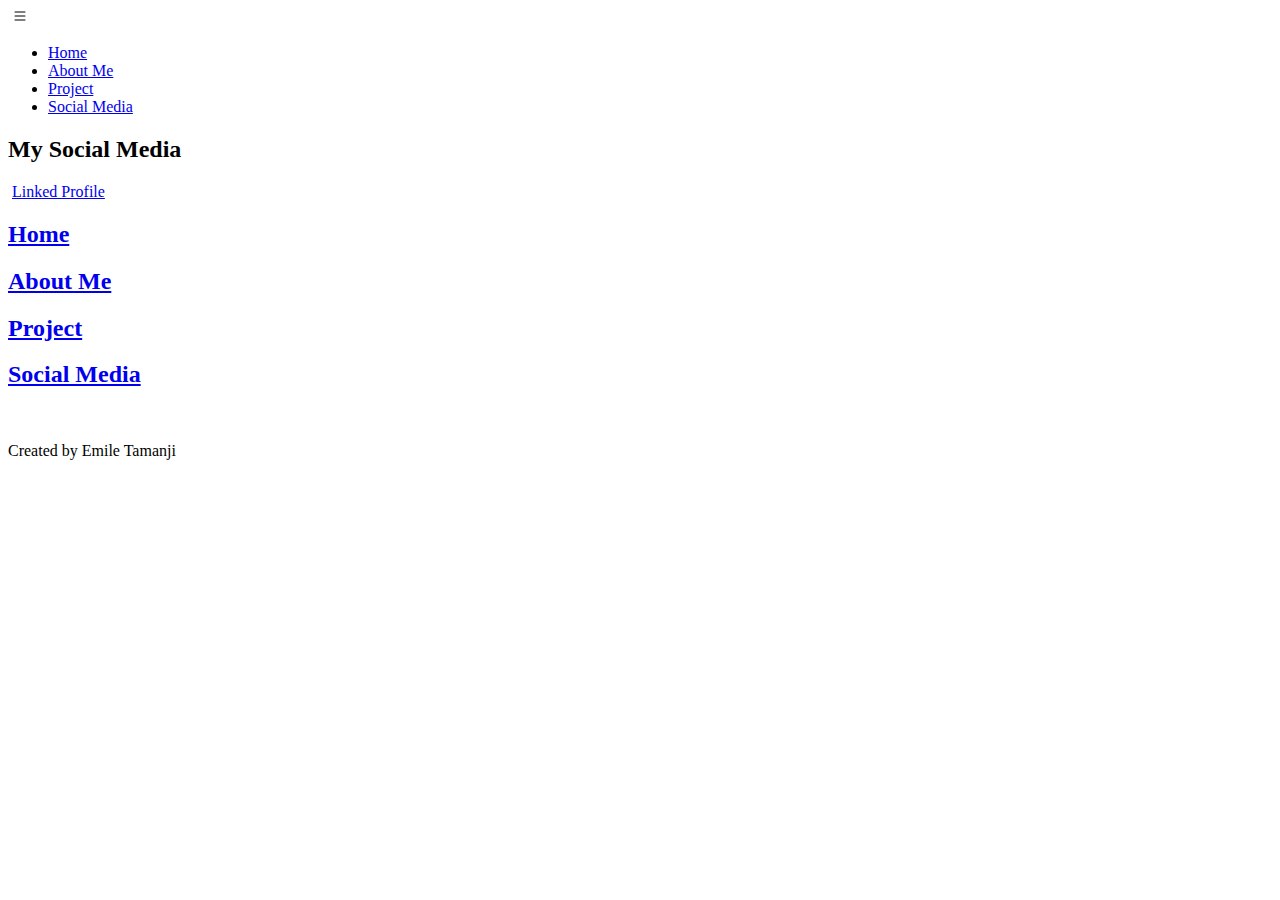
==== social media.html @ 36be6a5b "Update and rename Social Media.html to social media.html" ====
<!DOCTYPE html>
<html lang="en">
  <head>
    <meta charset="UTF-8" />
    <meta name="viewport" content="width=device-width, initial-scale=1.0" />
    <title>Document</title>
    <link rel="stylesheet" href="css/style1.css" />
  </head>
  <body>
    <nav class="nav collapsible">
      <a href="./index.html"
        ><img class="logo" src="css/images/logo.svg" alt=""
      /></a>
      <svg
        class="icon nav__toggler"
        xmlns="http://www.w3.org/2000/svg"
        width="16"
        height="16"
        fill="currentColor"
        class="bi bi-list"
        viewBox="0 0 16 16"
      >
        <path
          fill-rule="evenodd"
          d="M2.5 12a.5.5 0 0 1 .5-.5h10a.5.5 0 0 1 0 1H3a.5.5 0 0 1-.5-.5zm0-4a.5.5 0 0 1 .5-.5h10a.5.5 0 0 1 0 1H3a.5.5 0 0 1-.5-.5zm0-4a.5.5 0 0 1 .5-.5h10a.5.5 0 0 1 0 1H3a.5.5 0 0 1-.5-.5z"
        />
      </svg>
      <ul class="nav__list list collapsible__content">
        <li class="nav__item"><a href="/index.html">Home</a></li>
        <li class="nav__item"><a href="/About me.html">About Me</a></li>
        <li class="nav__item"><a href="/project.html">Project </a></li>
        <li class="nav__item"><a href="/social media.html">Social Media </a></li>
      </ul>
    </nav>
    <section class="block">
      <header class="block__header">
        <h2>My Social Media </h2>
      </header>
      <div class="card testimonial">
        
        <div class="medai">
          <img class="linked_icon" src="css/images/linkedin.svg" alt="" />
          <a
            class="Linked__text link"
            href="https://www.linkedin.com/in/emile-tamanji-9618b4264/"
            >Linked Profile</a
          >
        </div>
      </div>
    </section>
    <footer class="footer">
      <div class="container grid footer_sections"> 
        <section class="collapsible collapsible--expanded footer_section">
          <div class="collapsible__header">
            <h2 class="collapsible__heading footer__heading"><a class="a_link" href="index.html">Home</a></h2>
        </section>
        <section class="collapsible footer_section">
          <div class="collapsible__header">
            <h2 class="collapsible__heading footer__heading"><a class="a_link" href="About me.html">About Me</a></h2>
          </div>
        </section>
        <section class="collapsible footer_section">
          <div class="collapsible__header">
            <h2 class="collapsible__heading footer__heading"><a  a class="a_link" href="project.html">Project</a></h2>
          </div>
        
        </section>
        <section class="collapsible footer_section">
          <div class="collapsible__header">
            <h2 class="collapsible__heading footer__heading"><a a class="a_link" href="social media.html">Social Media</a></h2>
        </section>
        <div class="footer__brand">
          <a href=""><img class="logo" src="css/images/logo.svg" alt="" /></a>
          <p class="footer__copyright">Created by Emile Tamanji</p>
        </div>
      </div>
      </footer>
  </body>
</html>
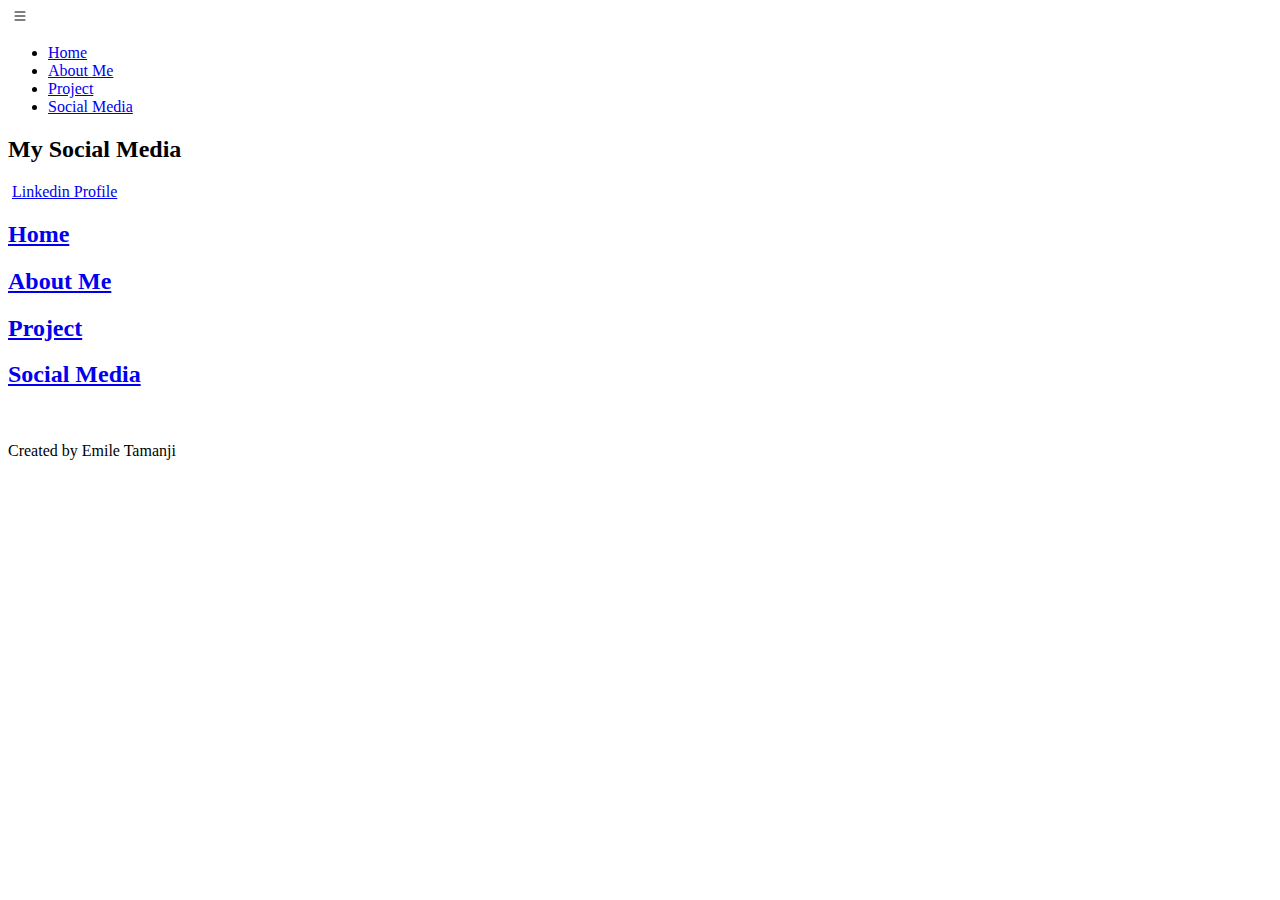
==== commit a3774d8d: "Update social media.html" ====
--- a/social media.html
+++ b/social media.html
@@ -43,7 +43,7 @@
           <a
             class="Linked__text link"
             href="https://www.linkedin.com/in/emile-tamanji-9618b4264/"
-            >Linked Profile</a
+            >Linkedin Profile</a
           >
         </div>
       </div>
@@ -75,5 +75,7 @@
         </div>
       </div>
       </footer>
+      <script src="js/mian.js"></script>
+
   </body>
 </html>
